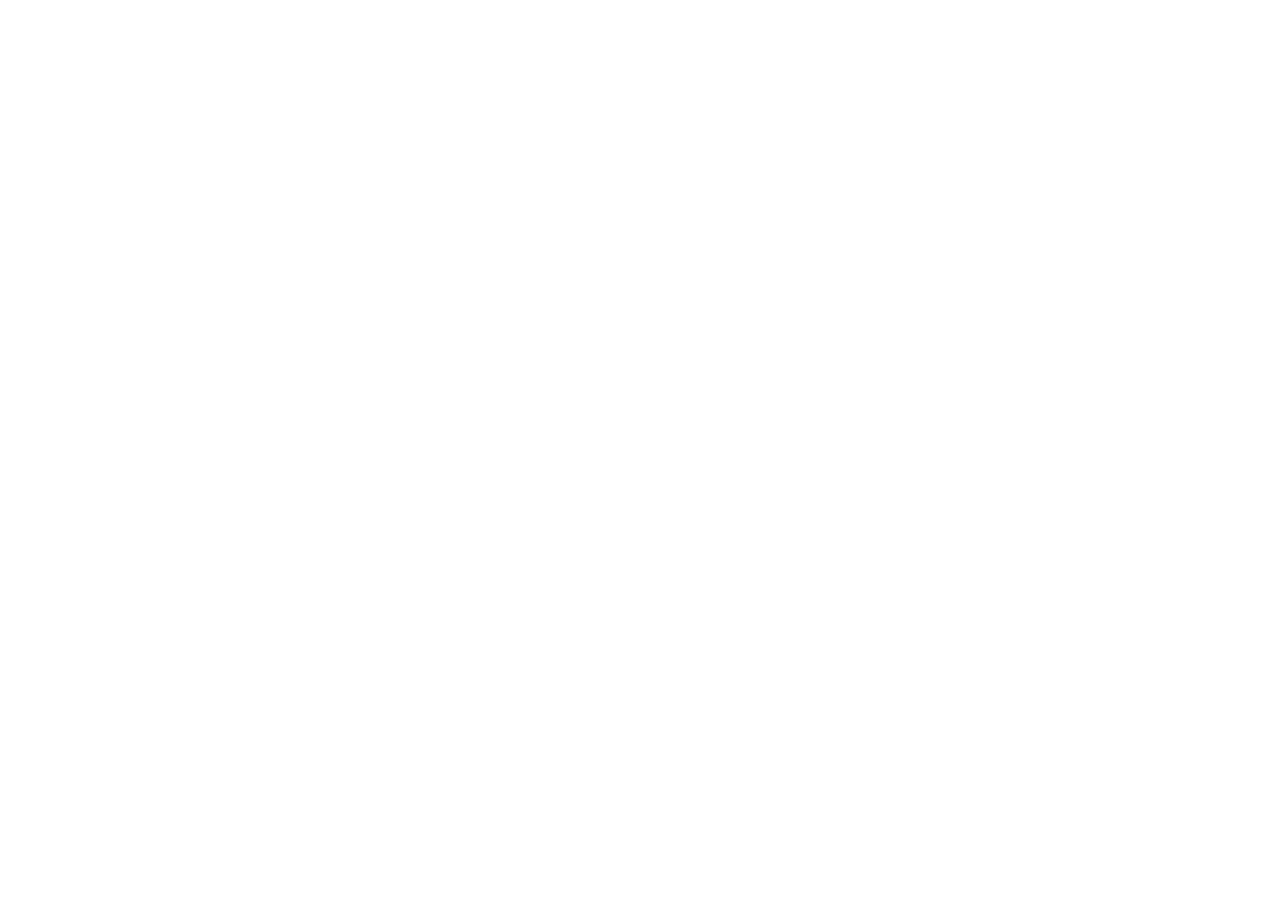
==== index.html @ 5d55e004 "first commit" ====
<!DOCTYPE html>
<html lang="en">
<head>
    <meta charset="UTF-8">
    <meta http-equiv="X-UA-Compatible" content="IE=edge">
    <meta name="viewport" content="width=device-width, initial-scale=1.0">
    <title>Document</title>
</head>
<body>
    
</body>
</html>
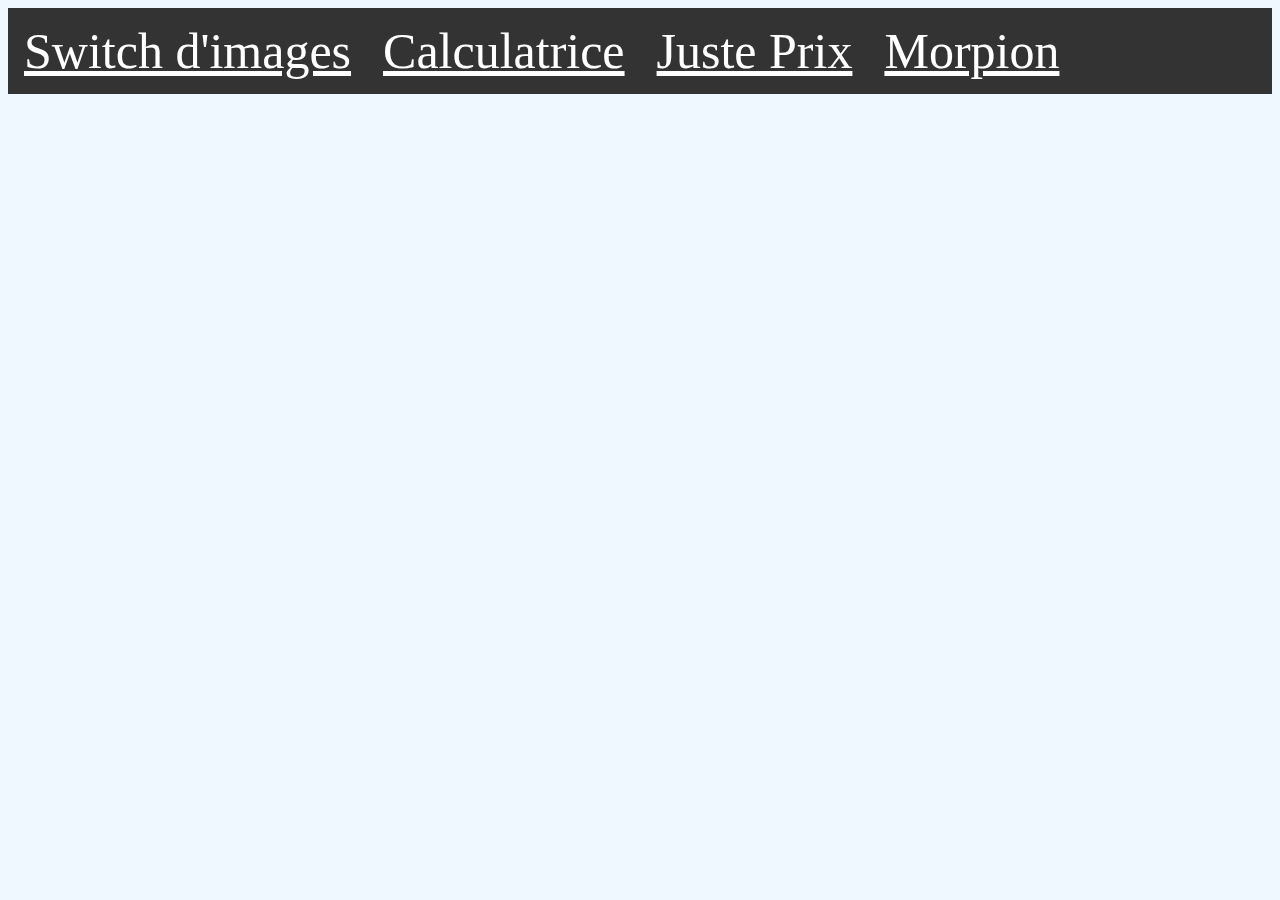
==== commit 2ba8f01d: "Ajout navBar et page Switch d'image" ====
--- a/index.html
+++ b/index.html
@@ -1,12 +1,18 @@
 <!DOCTYPE html>
 <html lang="en">
-<head>
-    <meta charset="UTF-8">
-    <meta http-equiv="X-UA-Compatible" content="IE=edge">
-    <meta name="viewport" content="width=device-width, initial-scale=1.0">
-    <title>Document</title>
-</head>
-<body>
-    
-</body>
+    <head>
+        <meta charset="UTF-8">
+        <meta http-equiv="X-UA-Compatible" content="IE=edge">
+        <meta name="viewport" content="width=device-width, initial-scale=1.0">
+        <title>Jeux et autres</title>
+        <link rel="stylesheet" href="./styles/index.style.css">
+    </head>
+    <body>
+        <ul>
+            <li><a href="./pages/switch-images.html">Switch d'images</a></li>
+            <li><a href="./pages/calculatrice.html">Calculatrice</a></li>
+            <li><a href="./pages/juste-prix.html">Juste Prix</a></li>
+            <li><a href="./pages/morpion.html">Morpion</a></li>
+        </ul>
+    </body>
 </html>--- a/styles/index.style.css
+++ b/styles/index.style.css
@@ -0,0 +1,40 @@
+/* Barre de navigation*/
+ul {
+    list-style-type: none;
+    margin: 0;
+    padding: 0;
+    overflow: hidden;
+    background-color: #333;
+}
+
+li {
+    float: left;
+}
+
+li a {
+    display: block;
+    color: white;
+    text-align: center;
+    padding: 14px 16px;
+    text-decoration: underline;
+    font-size: 50px;
+}
+
+/* Change la couleur de fond lorsque l'utilisateur passe sa souris dessus */
+li a:hover {
+    background-color: #111;
+}
+
+body {
+    background-color: aliceblue;
+}
+
+.box-image{
+    display: flex;
+    justify-content: space-around;
+}
+
+.dim-image {
+    width: 500px;
+    height: 350px;
+}